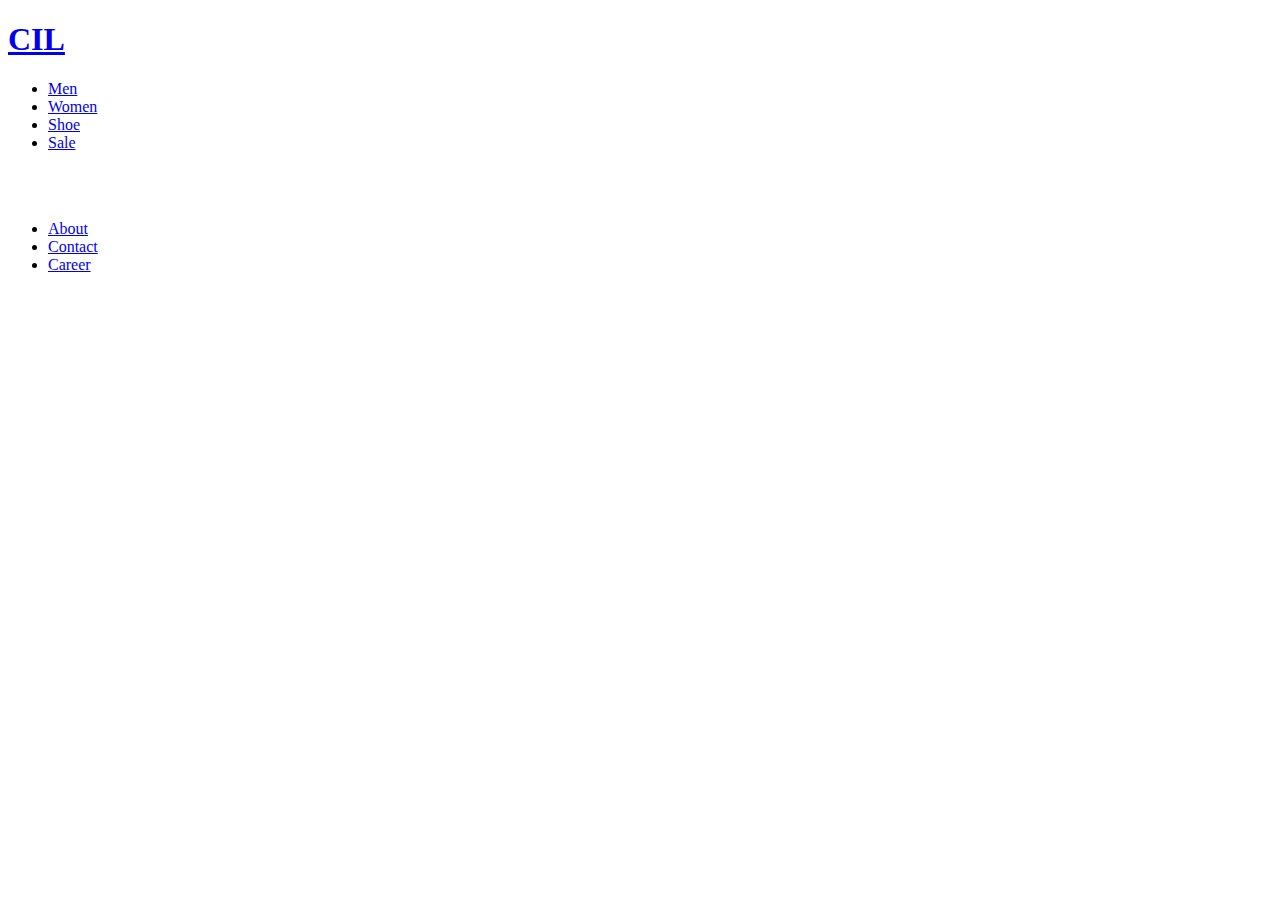
==== index.html @ 586bc856 "Update index.html" ====
<!DOCTYPE html>
<head>
<meta charset = "utf-8">
<link rel="stylesheet" href="stylesheet.css">

<title>Home</title>
</head>
<body>
<header >
<a href="index.html"  ><h1><img src = "logo.jpg" alt = "">CIL</h1></a>
</header>
	<nav id = "n1">
	<ul>
	
	<li><a href="men.html">Men</a></li>
	<li><a href="women.html">Women</a></li>
	<li><a href="shoe.html">Shoe</a></li>
	<li><a href="sale.html">Sale</a></li>
	</ul>
	</nav>

	<div class="ban">
		
		<div class="enter"><a href="sale.html"><img src ="salebanner.jpg" alt=""></a></div>
</div>
<div class = "news">
<a href="#"  ><img class ="pic" src ="designerW.jpg" alt=""></a>
<a href="#"  ><img class ="pic" src ="zara.jpg" alt=""></a>
<a href="women.html"  ><img id ="discover" src ="discoverW.jpg" alt=""></a>

</div>
<div class ="footer">
<nav id ="left">
<ul>
	
	<li><a href="#">About</a></li>
	<li><a href="#">Contact</a></li>
	<li><a href="#">Career</a></li>
</ul>
</nav>
</div>




</body>
</html>
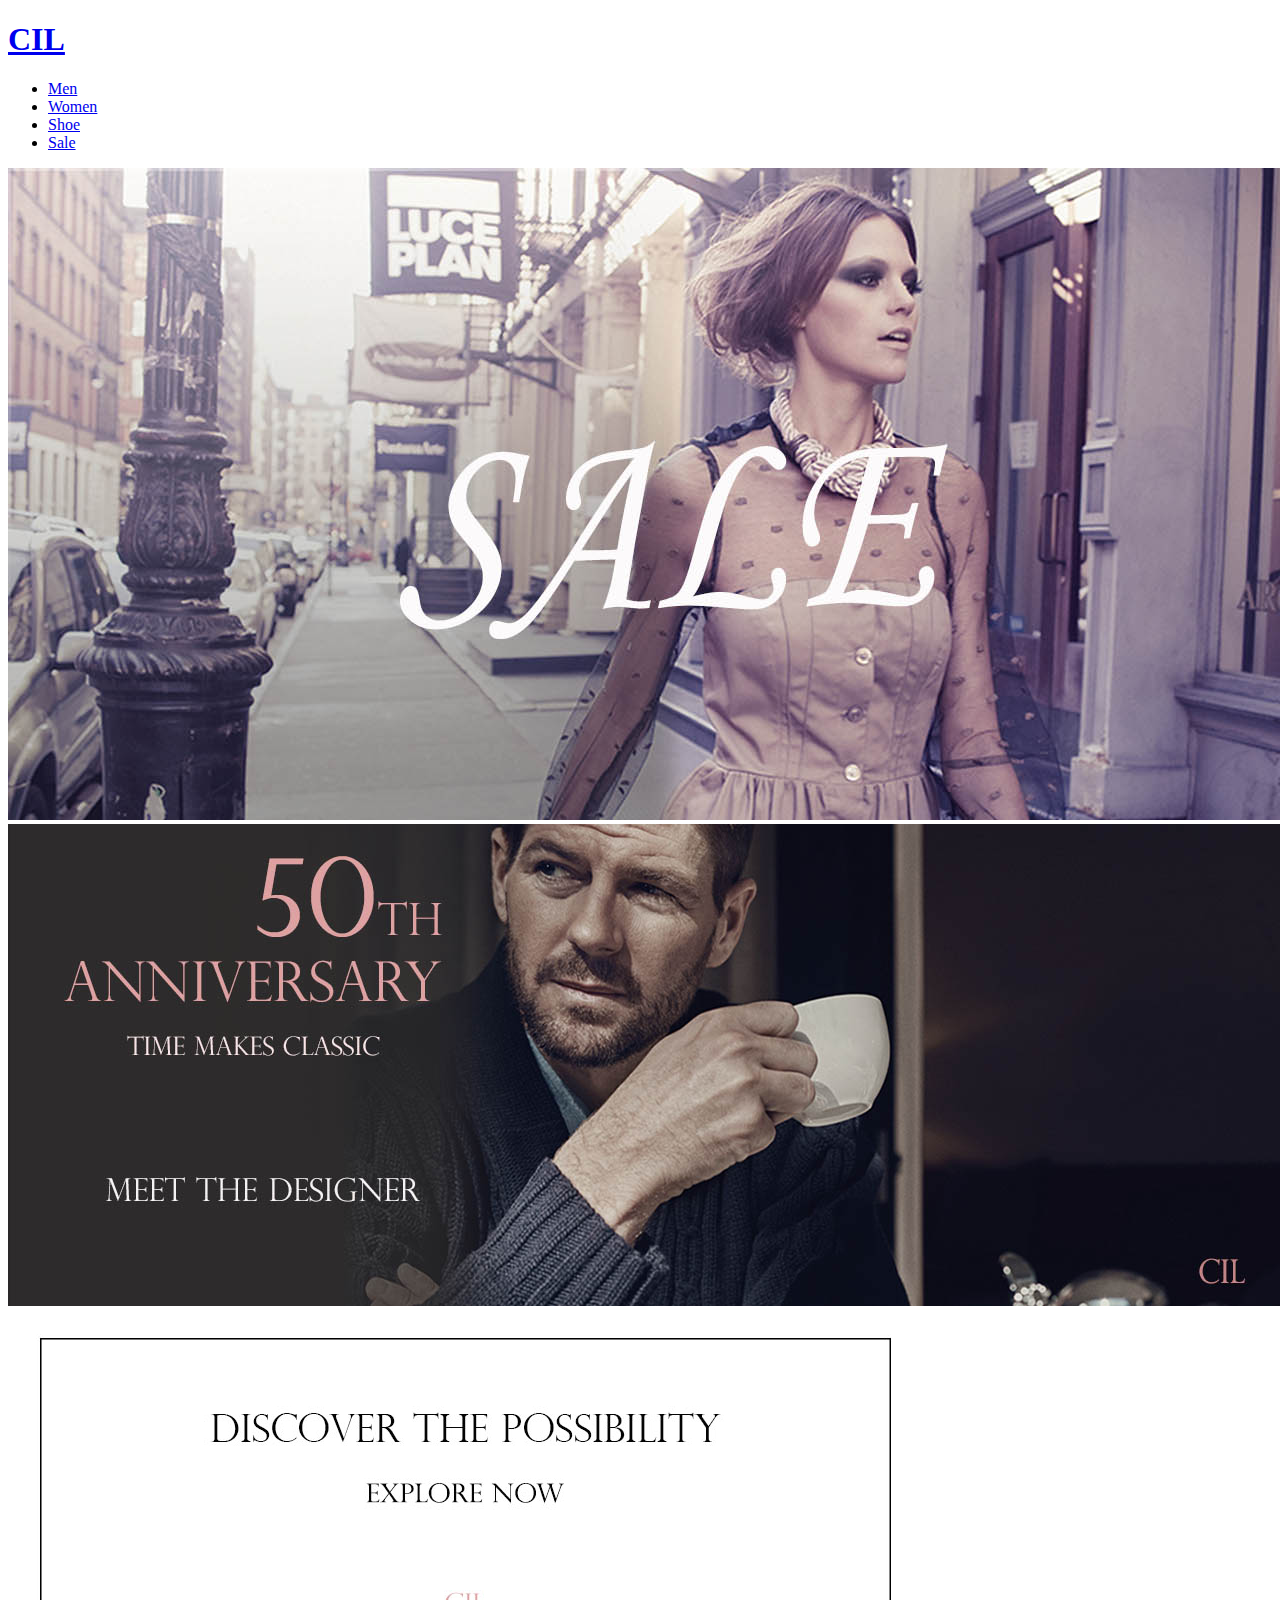
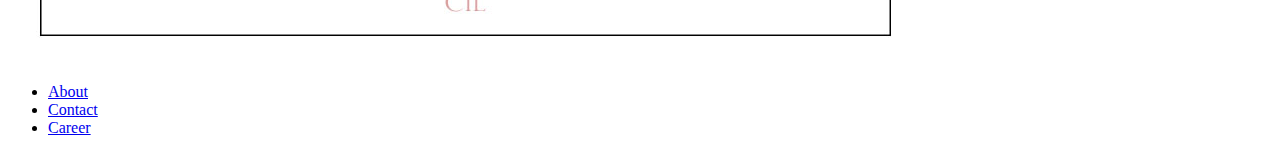
==== commit fa382b5f: "Update index.html" ====
--- a/index.html
+++ b/index.html
@@ -1,47 +1,49 @@
-<!DOCTYPE html>
-<head>
-<meta charset = "utf-8">
-<link rel="stylesheet" href="stylesheet.css">
-
-<title>Home</title>
-</head>
-<body>
-<header >
-<a href="index.html"  ><h1><img src = "logo.jpg" alt = "">CIL</h1></a>
-</header>
-	<nav id = "n1">
-	<ul>
-	
-	<li><a href="men.html">Men</a></li>
-	<li><a href="women.html">Women</a></li>
-	<li><a href="shoe.html">Shoe</a></li>
-	<li><a href="sale.html">Sale</a></li>
-	</ul>
-	</nav>
-
-	<div class="ban">
-		
-		<div class="enter"><a href="sale.html"><img src ="salebanner.jpg" alt=""></a></div>
-</div>
-<div class = "news">
-<a href="#"  ><img class ="pic" src ="designerW.jpg" alt=""></a>
-<a href="#"  ><img class ="pic" src ="zara.jpg" alt=""></a>
-<a href="women.html"  ><img id ="discover" src ="discoverW.jpg" alt=""></a>
-
-</div>
-<div class ="footer">
-<nav id ="left">
-<ul>
-	
-	<li><a href="#">About</a></li>
-	<li><a href="#">Contact</a></li>
-	<li><a href="#">Career</a></li>
-</ul>
-</nav>
-</div>
-
-
-
-
-</body>
-</html>
+<!DOCTYPE html>
+<head>
+<meta charset = "utf-8">
+<link rel="stylesheet" href="stylesheet.css">
+
+<title>Home</title>
+</head>
+<body>
+<header >
+<a href="index.html"  ><h1><img src = "logo.jpg" alt = "">CIL</h1></a>
+</header>
+	<nav id = "n1">
+	<ul>
+	
+	<li><a href="men.html">Men</a></li>
+	<li><a href="women.html">Women</a></li>
+	<li><a href="shoe.html">Shoe</a></li>
+	<li><a href="sale.html">Sale</a></li>
+	</ul>
+	</nav>
+
+	<div class="ban">
+		
+	<div class="enter">
+		<a href="sale.html"><img src ="salebanner.jpg" alt=""></a>
+		</div>
+	</div>
+<div class = "news">
+<a href="introDesign.html"  ><img class ="pic" src ="designerW.jpg" alt=""></a>
+<a href="#"  ><img class ="pic" src ="zara.jpg" alt=""></a>
+<a href="women.html"  ><img id ="discover" src ="discoverW.jpg" alt=""></a>
+
+</div>
+<div class ="footer">
+<nav id ="left">
+<ul>
+	
+	<li><a href="#">About</a></li>
+	<li><a href="#">Contact</a></li>
+	<li><a href="#">Career</a></li>
+</ul>
+</nav>
+</div>
+
+
+
+
+</body>
+</html>
